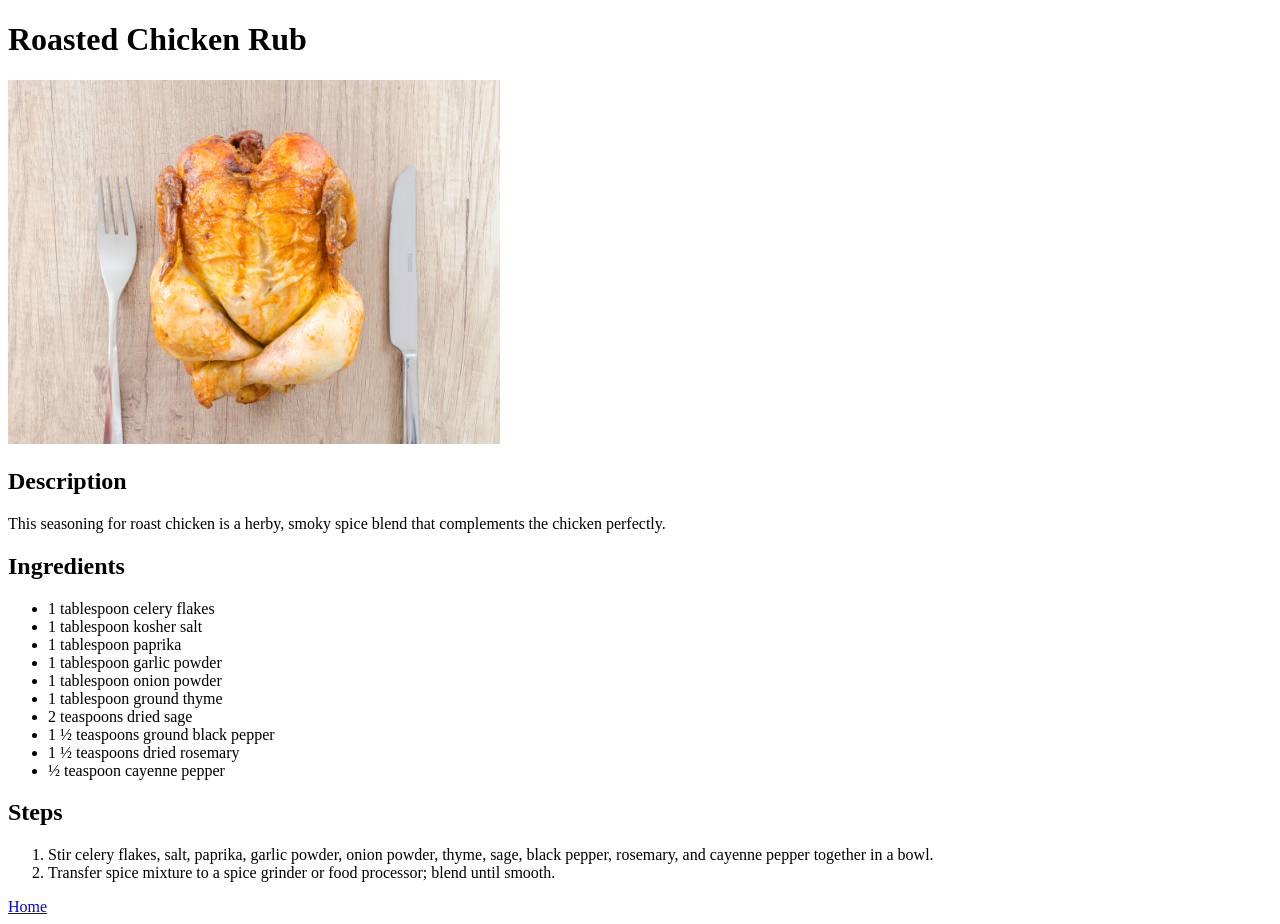
==== recipes/chicken-rub.html @ 46900fc8 "Iteration 4: add more recipes Added two more recipe pages: Rosted Chicken Rub and Tomato Soup, with " ====
<!DOCTYPE html>
<html lang="en">

<head>
    <meta charset="UTF-8">
    <meta name="viewport" content="width=device-width, initial-scale=1.0">
    <title>Roasted Chicken Rub</title>
</head>

<body>
    <h1>Roasted Chicken Rub</h1>

    <img src="./chicken-rub.jpg" alt="Cooked roasted chicken with cutlery" width="492" height="364">

    <h2>Description</h2>

    <p>This seasoning for roast chicken is a herby, smoky spice blend that complements the chicken perfectly.</p>

    <h2>Ingredients</h2>

    <ul>
        <li>1 tablespoon celery flakes</li>
        <li>1 tablespoon kosher salt</li>
        <li>1 tablespoon paprika</li>
        <li>1 tablespoon garlic powder</li>
        <li>1 tablespoon onion powder</li>
        <li>1 tablespoon ground thyme</li>
        <li>2 teaspoons dried sage</li>
        <li>1 ½ teaspoons ground black pepper</li>
        <li>1 ½ teaspoons dried rosemary</li>
        <li>½ teaspoon cayenne pepper</li>
    </ul>

    <h2>Steps</h2>

    <ol>
        <li>Stir celery flakes, salt, paprika, garlic powder, onion powder, thyme, sage, black pepper, rosemary, and
            cayenne pepper together in a bowl.</li>
        <li>Transfer spice mixture to a spice grinder or food processor; blend until smooth.</li>
    </ol>

    <a href="../index.html">Home</a>
</body>

</html>
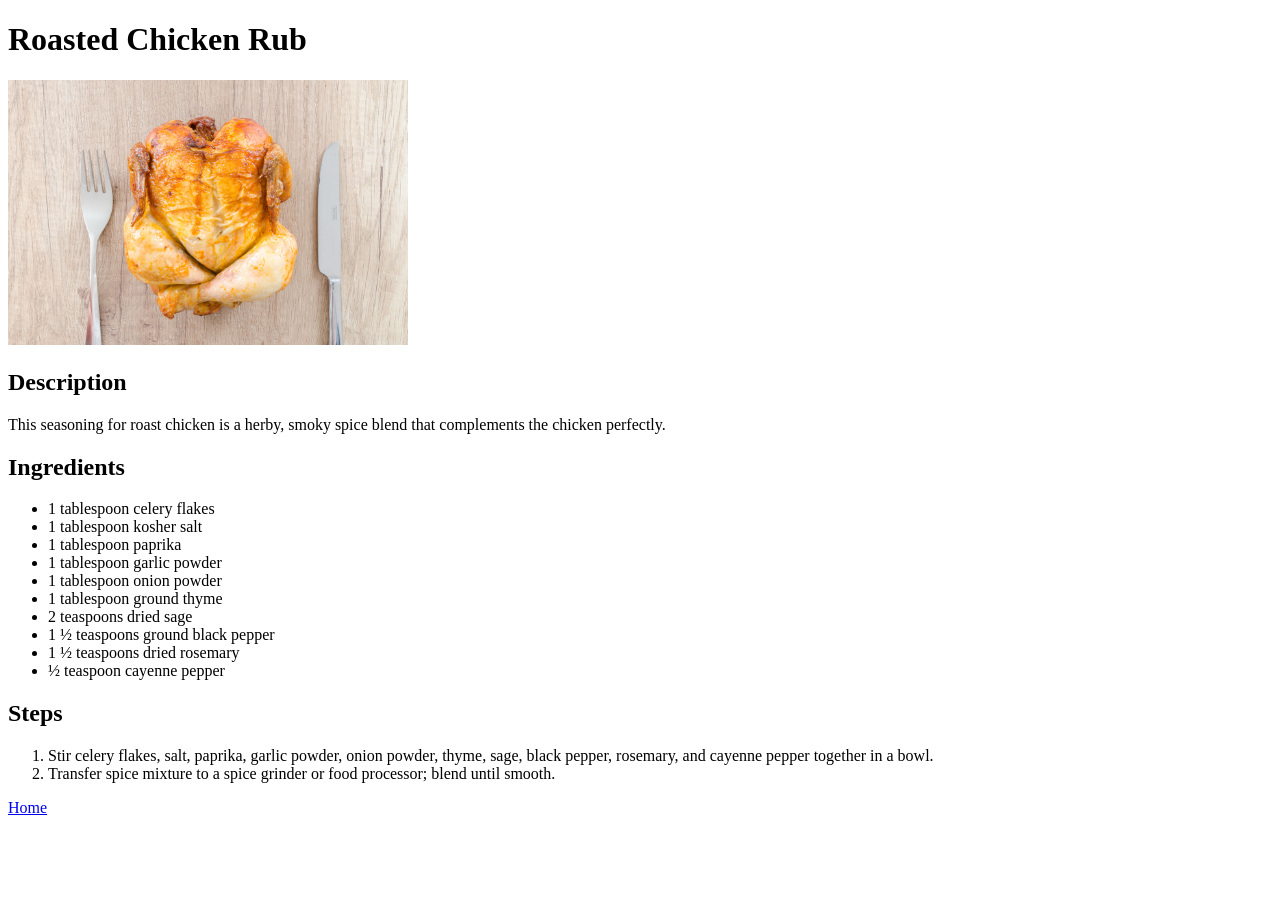
==== commit f630abbd: "Change recipe images to use same width. Recipe images now use width of 400px. This is set using both" ====
--- a/recipes/chicken-rub.html
+++ b/recipes/chicken-rub.html
@@ -4,13 +4,14 @@
 <head>
     <meta charset="UTF-8">
     <meta name="viewport" content="width=device-width, initial-scale=1.0">
+    <link href="../styles.css" rel="stylesheet">
     <title>Roasted Chicken Rub</title>
 </head>
 
 <body>
     <h1>Roasted Chicken Rub</h1>
 
-    <img src="./chicken-rub.jpg" alt="Cooked roasted chicken with cutlery" width="492" height="364">
+    <img class="recipe-image" src="./chicken-rub.jpg" alt="Cooked roasted chicken with cutlery" width="400">
 
     <h2>Description</h2>
 
@@ -34,12 +35,16 @@
     <h2>Steps</h2>
 
     <ol>
-        <li>Stir celery flakes, salt, paprika, garlic powder, onion powder, thyme, sage, black pepper, rosemary, and
-            cayenne pepper together in a bowl.</li>
-        <li>Transfer spice mixture to a spice grinder or food processor; blend until smooth.</li>
+        <li>
+            Stir celery flakes, salt, paprika, garlic powder, onion powder, thyme, sage, black pepper, rosemary, and
+            cayenne pepper together in a bowl.
+        </li>
+        <li>
+            Transfer spice mixture to a spice grinder or food processor; blend until smooth.
+        </li>
     </ol>
 
     <a href="../index.html">Home</a>
 </body>
 
-</html>+</html>
--- a/styles.css
+++ b/styles.css
@@ -0,0 +1,4 @@
+.recipe-image {
+    width: 400px;
+    height: auto;
+}
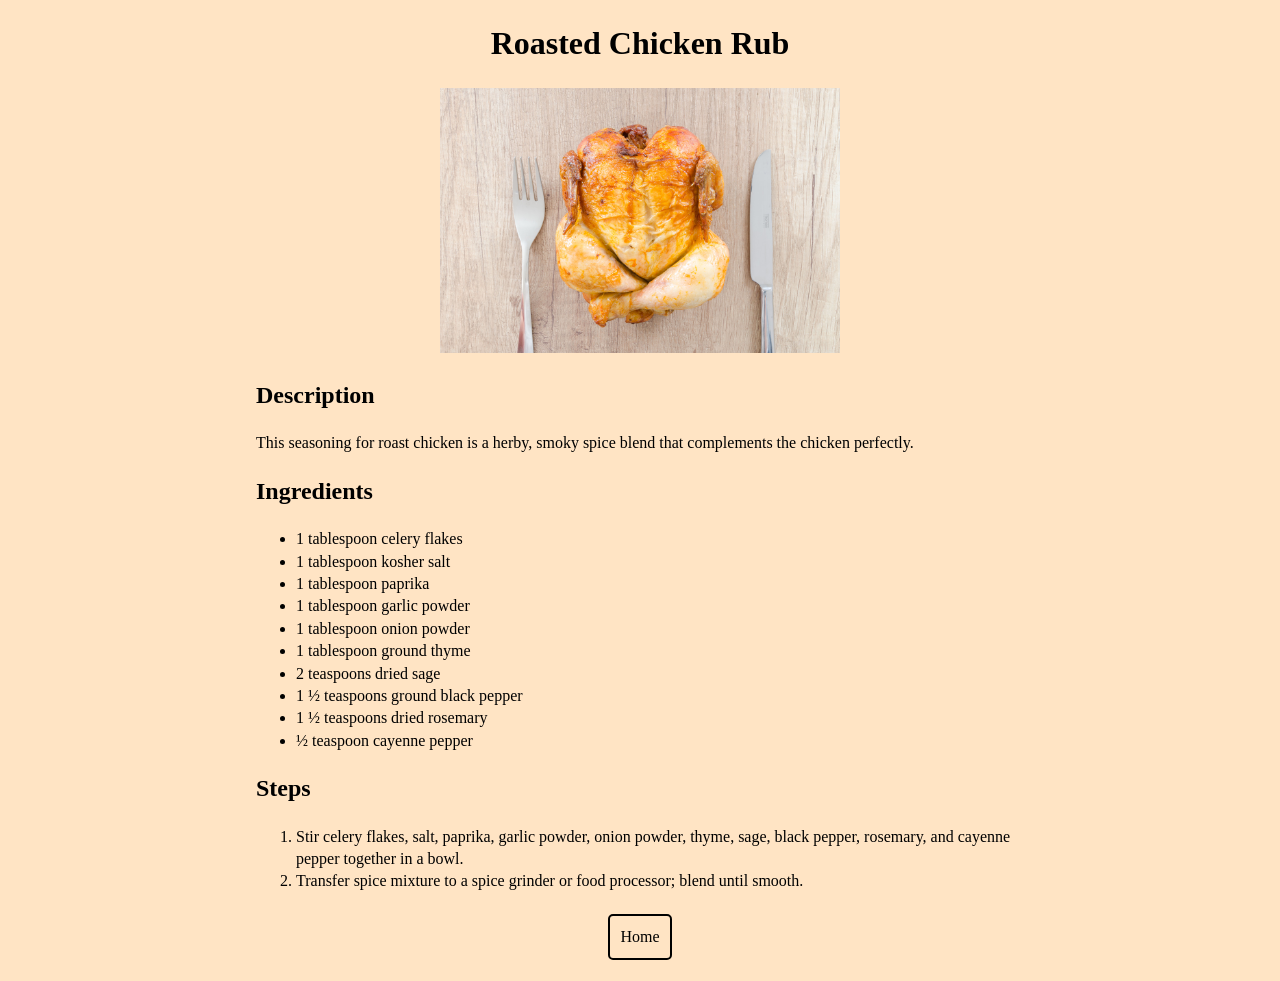
==== commit 7d1ecaea: "Completed basic CSS styling Completed basic CSS styling of recipe pages.  Used light beige backgroun" ====
--- a/recipes/chicken-rub.html
+++ b/recipes/chicken-rub.html
@@ -11,7 +11,9 @@
 <body>
     <h1>Roasted Chicken Rub</h1>
 
-    <img class="recipe-image" src="./chicken-rub.jpg" alt="Cooked roasted chicken with cutlery" width="400">
+    <div class="recipe-image-container">
+        <img src="./chicken-rub.jpg" alt="Cooked roasted chicken with cutlery" width="400">
+    </div>
 
     <h2>Description</h2>
 
@@ -44,7 +46,9 @@
         </li>
     </ol>
 
-    <a href="../index.html">Home</a>
+    <div class="nav-menu">
+        <a class="nav-link" href="../index.html">Home</a>
+    </div>
 </body>
 
 </html>
--- a/styles.css
+++ b/styles.css
@@ -1,4 +1,52 @@
-.recipe-image {
+html {
+    background-color: bisque;
+    margin-bottom: 1em;
+}
+
+body {
+    font-family: Georgia, 'Times New Roman', Times, serif;
+    line-height: 1.4;
+    min-width: 540px;
+    max-width: 768px;
+    margin: auto;
+}
+
+h1 {
+    text-align: center;
+}
+
+h1,
+h2,
+h3,
+h4,
+h5,
+h6 {
+    font-family: cursive;
+}
+
+.nav-menu {
+    display: flex;
+    justify-content: center;
+    list-style: none;
+}
+
+.nav-link {
+    display: inline-block;
+    color: black;
+    border: 2px solid black;
+    border-radius: 5px;
+    text-decoration: none;
+    margin: 5px;
+    padding: 10px;
+}
+
+.nav-link:hover {
+    color: bisque;
+    background-color: black;
+}
+
+.recipe-image-container {
     width: 400px;
     height: auto;
+    margin: auto;
 }
